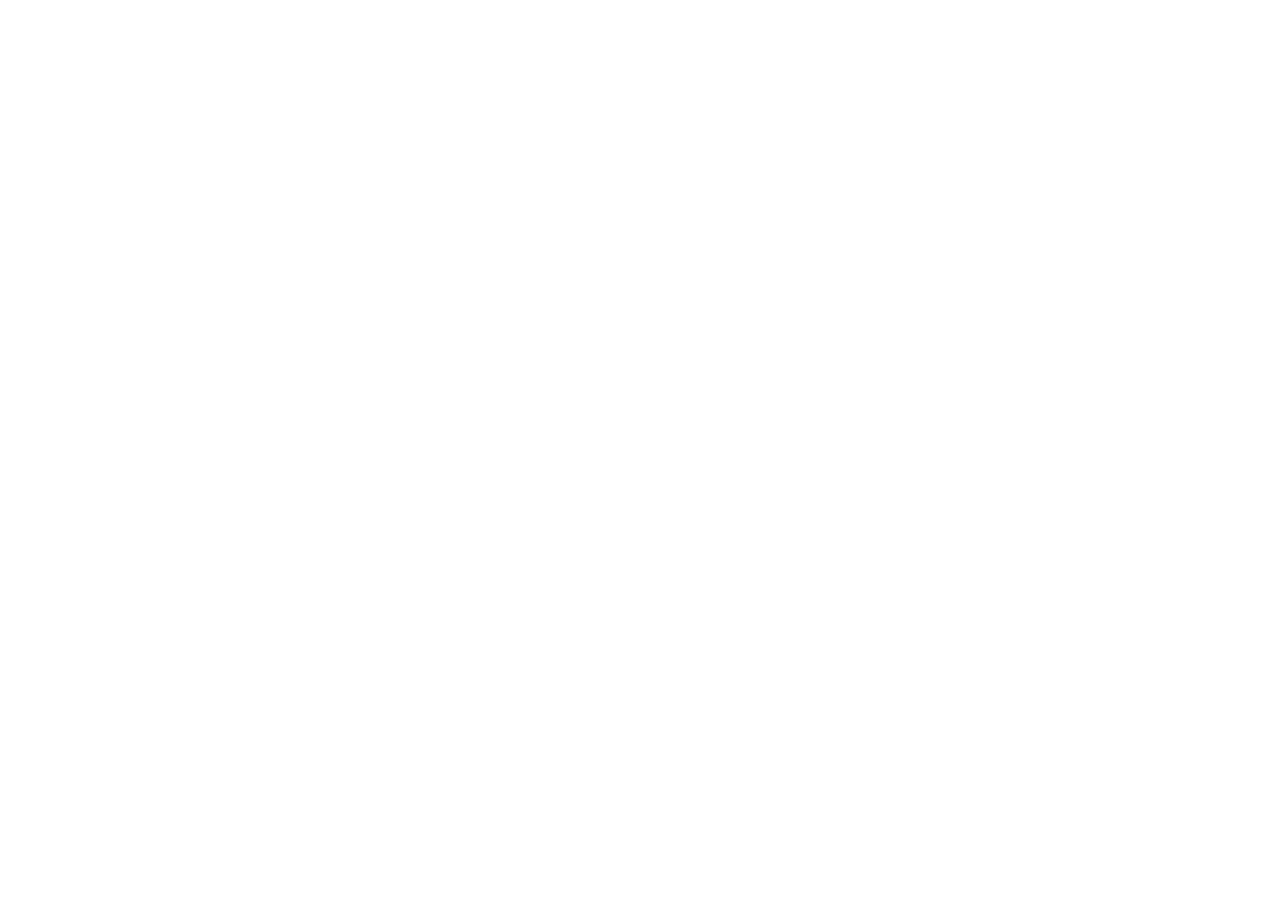
==== index.html @ af02aef6 "jsc 01" ====
<!DOCTYPE html>
<html lang="ko">
<head>
    <meta charset="UTF-8">
    <meta name="viewport" content="width=device-width, initial-scale=1.0">
    <title>자바스크립트</title>
    <script>
        alert("안녕하세요.");
    </script>
</head>
<body>
    
</body>
</html>
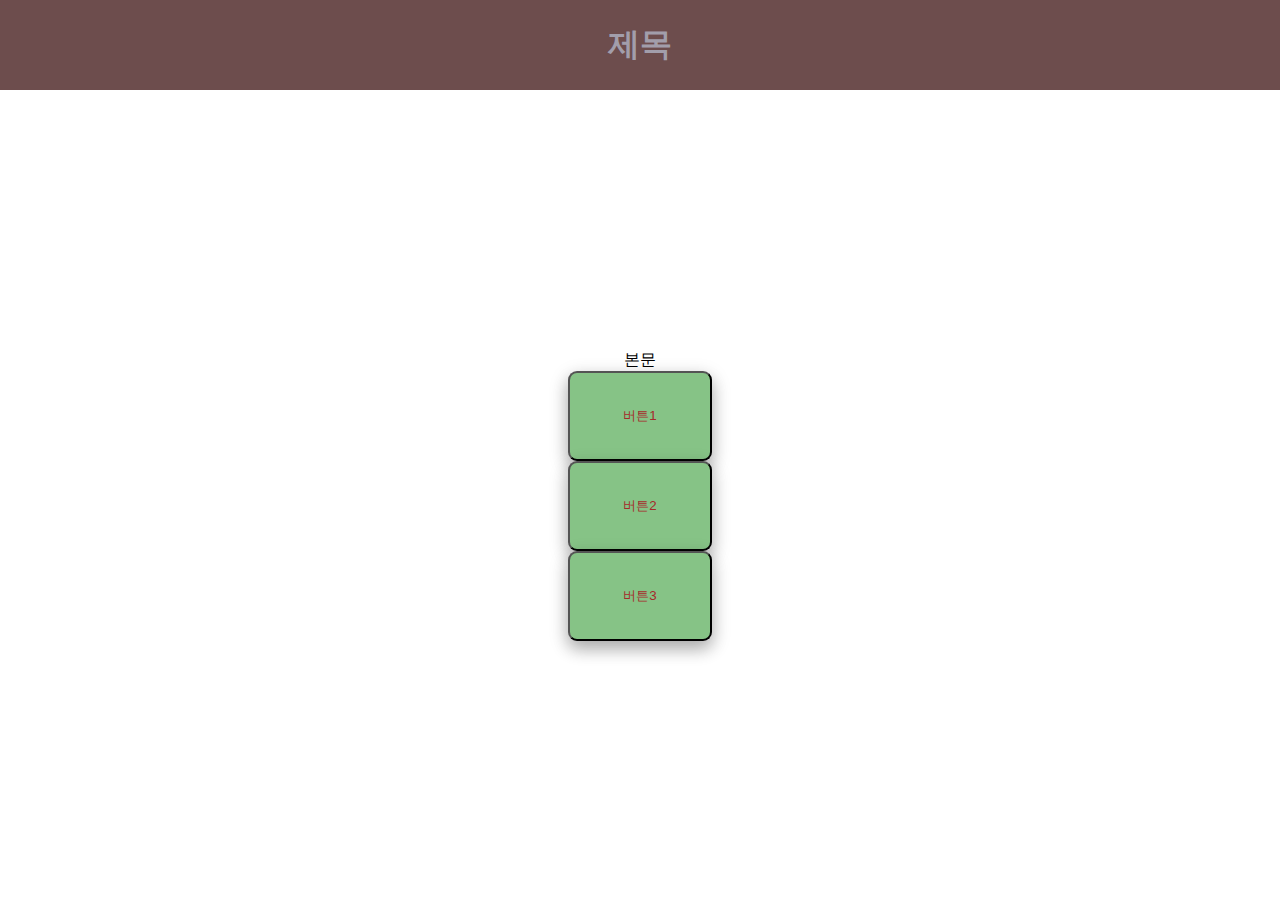
==== commit 303beb43: "0117" ====
--- a/index.html
+++ b/index.html
@@ -4,11 +4,19 @@
     <meta charset="UTF-8">
     <meta name="viewport" content="width=device-width, initial-scale=1.0">
     <title>자바스크립트</title>
-    <script>
-        alert("안녕하세요.");
-    </script>
+    <link rel="stylesheet" href="./styles/index.css">
+    <script src="./script/index.js"></script>
+  
 </head>
 <body>
-    
+    <header>
+        <h1>제목</h1>
+    </header>
+
+    <main id="content">
+        본문
+    </main>
+
+  
 </body>
 </html>--- a/styles/index.css
+++ b/styles/index.css
@@ -0,0 +1,45 @@
+* {
+    margin: 0px;
+    padding: 0px;
+}
+
+header {
+    width: 100%;
+    height: 10vh;  /* 상대적 높이 비율 vh */
+    background-color: #6d4d4d;
+    color: #a29eab;
+    display: flex;
+    justify-content: center;
+    align-items: center;
+}
+
+main {
+    width: 100%;
+    height: 90vh;
+    display: flex;
+    flex-direction: column;
+    justify-content: center;    
+    align-items: center;
+}
+button {
+    background-color: rgb(134, 195, 134);
+    color: brown;
+    border-radius: 9px;
+    padding: 15px 32px;
+    text-align: center;
+    text-decoration: none;
+    width: 16vh;
+    height: 10vh;
+    cursor: pointer;
+    transition-duration: 0.5s;
+    box-shadow: 0 8px 16px 0 rgba(0,0,0,0.2), 0 6px 20px 0 rgba(0,0,0,0.19);
+}
+
+button:hover{
+    /* background-color: rgba(0, 0, 255, 0.422); */
+    box-shadow: #6d4d4d;
+    background-color: brown;
+    color: rgb(134, 195, 134);
+    
+}
+
